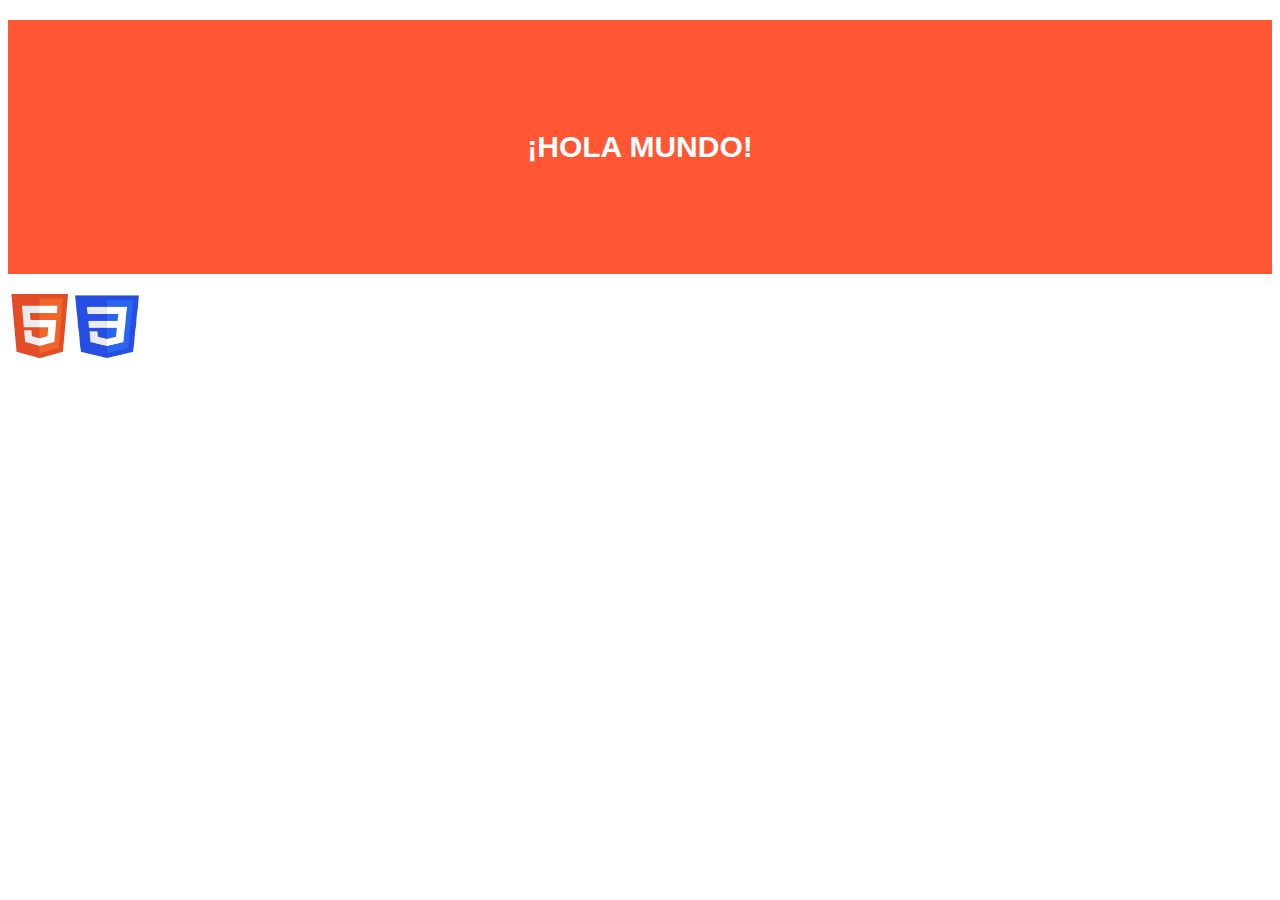
==== index.html @ f081b15b "Ficheros practica" ====
<!DOCTYPE HTML>

<html lang="es">
<head>
    <!-- Datos que describen el documento -->
    <meta charset="UTF-8">

    <title>Comenzando</title>

    <link rel="stylesheet" type="text/css" href="estilo.css" />
</head>

<body>
    <!-- Datos con el contenidos que aparece en el navegador -->
    <h1>¡Hola mundo!</h1>
    
    <a href="https://validator.w3.org/check?uri=referer">
        <img src="images/HTML5.png" alt=" HTML5 Válido!" /></a>

    <a href=" http://jigsaw.w3.org/css-validator/check/referer ">
        <img src="images/CSS3.png"
        alt="CSS Válido!" height="63" width="64"/></a>
</body>
</html>
---- estilo.css ----
body {
      font: 400 15px Tahoma,sans-serif; /*Familia sans-serif*/
      line-height: 1.8;
      color: #818181;
  }
h1 {
      background-color:#FF5733; 
      color: #fff;
      text-transform: uppercase;
      padding: 100px 25px;
      text-align: center;     
  }
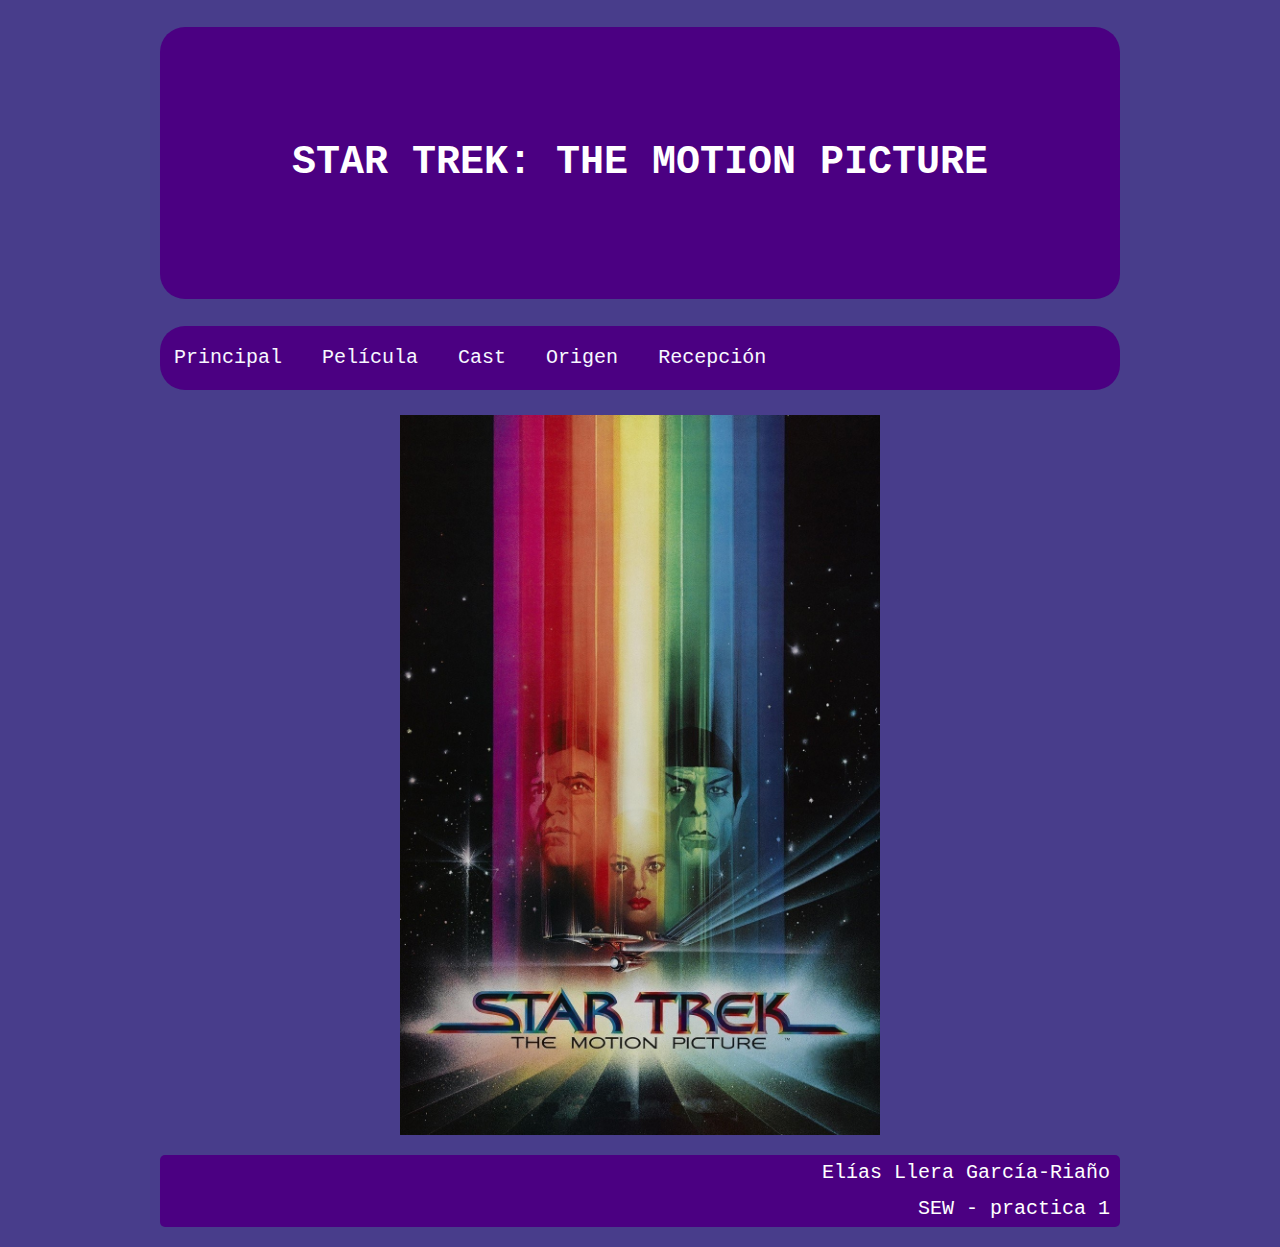
==== commit 76046cde: "Add files via upload" ====
--- a/index.html
+++ b/index.html
@@ -1,24 +1,41 @@
-<!DOCTYPE HTML>
-
-<html lang="es">
-<head>
-    <!-- Datos que describen el documento -->
-    <meta charset="UTF-8">
-
-    <title>Comenzando</title>
-
-    <link rel="stylesheet" type="text/css" href="estilo.css" />
-</head>
-
-<body>
-    <!-- Datos con el contenidos que aparece en el navegador -->
-    <h1>¡Hola mundo!</h1>
-    
-    <a href="https://validator.w3.org/check?uri=referer">
-        <img src="images/HTML5.png" alt=" HTML5 Válido!" /></a>
-
-    <a href=" http://jigsaw.w3.org/css-validator/check/referer ">
-        <img src="images/CSS3.png"
-        alt="CSS Válido!" height="63" width="64"/></a>
-</body>
+<!DOCTYPE HTML>
+
+<html lang="es">
+
+<head>
+    <!-- Datos que describen el documento -->
+    <meta charset="UTF-8">
+
+    <title>Star Trek</title>
+
+    <link rel="stylesheet" type="text/css" href="estilo.css" />
+    <link rel="layoutsheet" type="text/css" href="layout.css" />
+    
+    <META NAME="Star Trek: The Motion Picture" CONTENT="Information about the movie 'Star Trek: The Motion Picture'">
+</head>
+
+<body>
+    <header>
+        <h1>Star Trek: The Motion Picture</h1>
+    </header>
+
+    <nav>
+        <a href="index.html"> Principal </a>
+        <a href="pelicula.html"> Película </a>
+        <a href="cast.html"> Cast </a>
+        <a href="origen.html"> Origen </a>
+        <a href="recepcion.html"> Recepción </a>
+    </nav>
+
+    <aside>
+        <a href="pelicula.html">
+            <img id="poster1" src="multimedia/poster.jpg" alt="Poster de la película">
+        </a>
+    </aside>
+
+    <footer>
+        <p>Elías Llera García-Riaño <br> SEW - practica 1</p>
+    </footer>
+</body>
+
 </html>--- a/estilo.css
+++ b/estilo.css
@@ -1,14 +1,167 @@
-body {
-      font: 400 15px Tahoma,sans-serif; /*Familia sans-serif*/
-      line-height: 1.8;
-      color: #818181;
-  }
-h1 {
-      background-color:#FF5733; 
-      color: #fff;
-      text-transform: uppercase;
-      padding: 100px 25px;
-      text-align: center;     
-  }
-
-
+/**Selector Specifity: (0,0,1)*/
+body {
+  font-family: Courier, monospace; 
+  font-size: 20px;
+  line-height: 1.8;
+  background-color: darkslateblue;
+  color: whitesmoke;
+  margin-left: 10pc;
+  margin-right: 10pc;
+}
+
+/**Selector Specifity: (0,0,1)*/
+h1{
+  background-color: indigo; 
+  color: #fff;
+  border-radius: 25px;
+  text-transform: uppercase;
+  padding: 100px 25px;
+  text-align: center;     
+}
+
+/**Selector Specifity: (0,0,1)*/
+h2{
+  background-color: dodgerblue;
+  border-top-left-radius: 25px;
+  border-top-right-radius: 25px;
+  border-bottom-left-radius: 25px;
+  text-indent: 30px;
+  text-transform: uppercase;
+}
+
+/**Selector Specifity: (0,0,1)*/
+footer{
+  background-color: indigo; 
+  color: #fff;
+  border-radius: 5px;
+  text-align: right;  
+  padding-right: 10px;
+}
+
+/**Selector Specifity: (1,0,0)*/
+#cast {
+  width: 100%;
+}
+
+/**Selector Specifity: (0,0,1)*/
+th, td{
+  border-bottom: 1px solid ghostwhite;
+}
+
+/**Selector Specifity: (0,0,1)*/
+th{
+  height: 75px;
+  font-style: bold;
+  font-size: larger;
+}
+
+/**Selector Specifity: (0,0,1)*/
+td{
+  height: 50px;
+}
+
+/**Selector Specifity: (0,0,1)*/
+nav{
+  background-color: indigo;
+  border-radius: 25px;
+  text-align: left;
+}
+
+/**Selector Specifity: (0,0,2)*/
+nav a{
+  display: inline-block;
+  color:ghostwhite;
+  text-align: center;
+  padding: 14px;
+  text-decoration: none;
+}
+
+/**Selector Specifity: (0,1,2)*/
+nav a:hover{
+  background-color: turquoise;
+  border-radius: 25px;
+}
+
+/**Selector Specifity: (0,0,1)*/
+section{
+  background-color: blanchedalmond;
+  color: black;
+  text-align: justify;
+  border-radius: 10px;
+  text-indent: 0.5cm;
+  padding: 00.5cm;
+}
+
+/**Selector Specifity: (1,0,0)*/
+#poster1{
+  display: block;
+  margin-left: auto;
+  margin-right: auto;
+  width: 50%;
+  padding-top: 25px;
+}
+
+/**Selector Specifity: (1,0,0)*/
+#poster2{
+  display: block;
+  margin-left: auto;
+  margin-right: auto;
+  width: 100%;
+  border-radius: 5px;
+}
+
+/**Selector Specifity: (1,0,0)*/
+#trailer{
+  border-radius: 10px;
+  width: 20pc;
+}
+
+/**Selector Specifity: (1,0,1)*/
+#bloqueEfectos p{
+  text-align: center;
+  text-indent: 0cm;
+}
+
+/**Selector Specifity: (1,0,0)*/
+#efectos{
+  width: 20%;
+}
+
+/**Selector Specifity: (1,0,2)*/
+#cast tr td{
+  border: 10px
+}
+
+/**Selector Specifity: (0,0,1)*/
+aside{
+  text-align: center;
+}
+
+/**Selector Specifity: (1,0,0)*/
+#serieOriginal{
+  width: 40%;
+}
+
+/**Selector Specifity: (1,0,0)*/
+#fotoReview{
+  width: 100px;
+  border-radius: 10px;
+}
+
+/**Selector Specifity: (1,0,0)*/
+#review{
+  padding-right: 20%;
+  text-align: center;
+}
+
+/**Selector Specifity: (1,0,1)*/
+#review td{
+  border: 1px solid black;
+}
+
+/**Selector Specifity: (0,0,1)*/
+td{
+  text-indent: 0.5cm;
+  padding-right: 10px;
+  border: 0cm;
+}--- a/layout.css
+++ b/layout.css
@@ -0,0 +1,4 @@
+body{
+    display: flex;
+    flex-flow: row wrap;
+}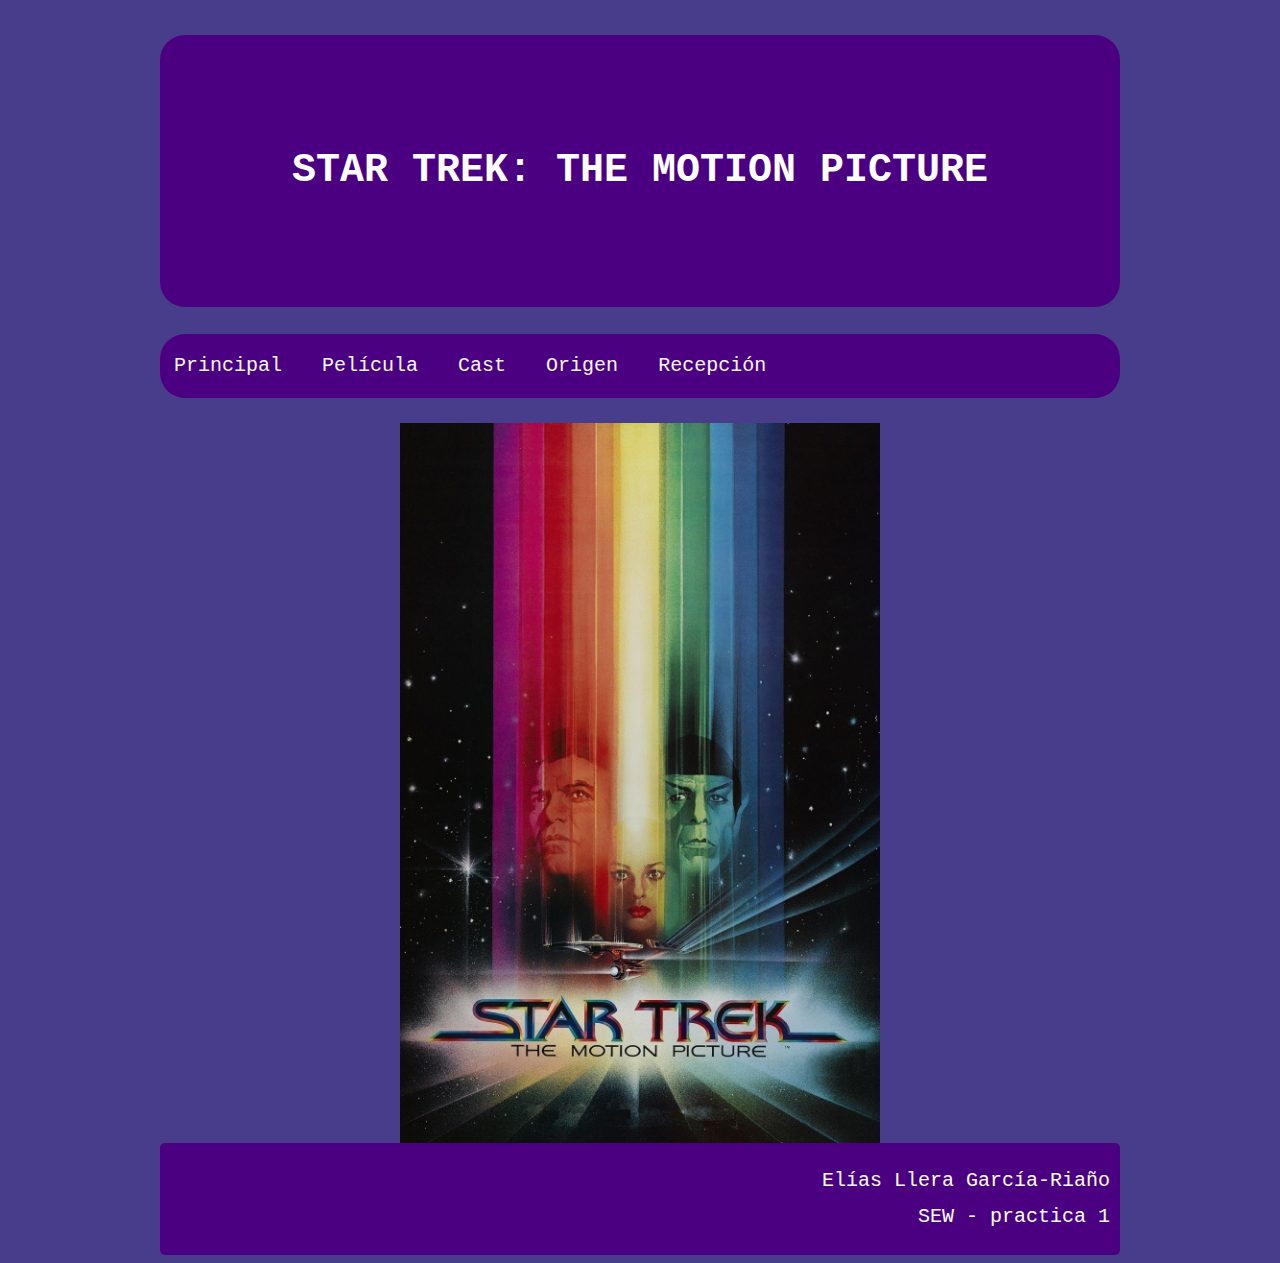
==== commit ff79cfd2: "Primera layout aplicada" ====
--- a/index.html
+++ b/index.html
@@ -9,9 +9,9 @@
     <title>Star Trek</title>
 
     <link rel="stylesheet" type="text/css" href="estilo.css" />
-    <link rel="layoutsheet" type="text/css" href="layout.css" />
-    
-    <META NAME="Star Trek: The Motion Picture" CONTENT="Information about the movie 'Star Trek: The Motion Picture'">
+    <link rel="stylesheet" type="text/css" href="layout.css" />
+
+    <meta name="viewport" content="width=device-width, initial-scale=1.0, maximum-scale=1.0, minimum-scale=1.0, user-scalable=yes">
 </head>
 
 <body>
--- a/layout.css
+++ b/layout.css
@@ -1,4 +1,6 @@
-body{
-    display: flex;
-    flex-flow: row wrap;
-}+/*001*/
+body {
+    display: grid;
+    grid-template-columns: auto;
+    grid-column: 1;
+  }
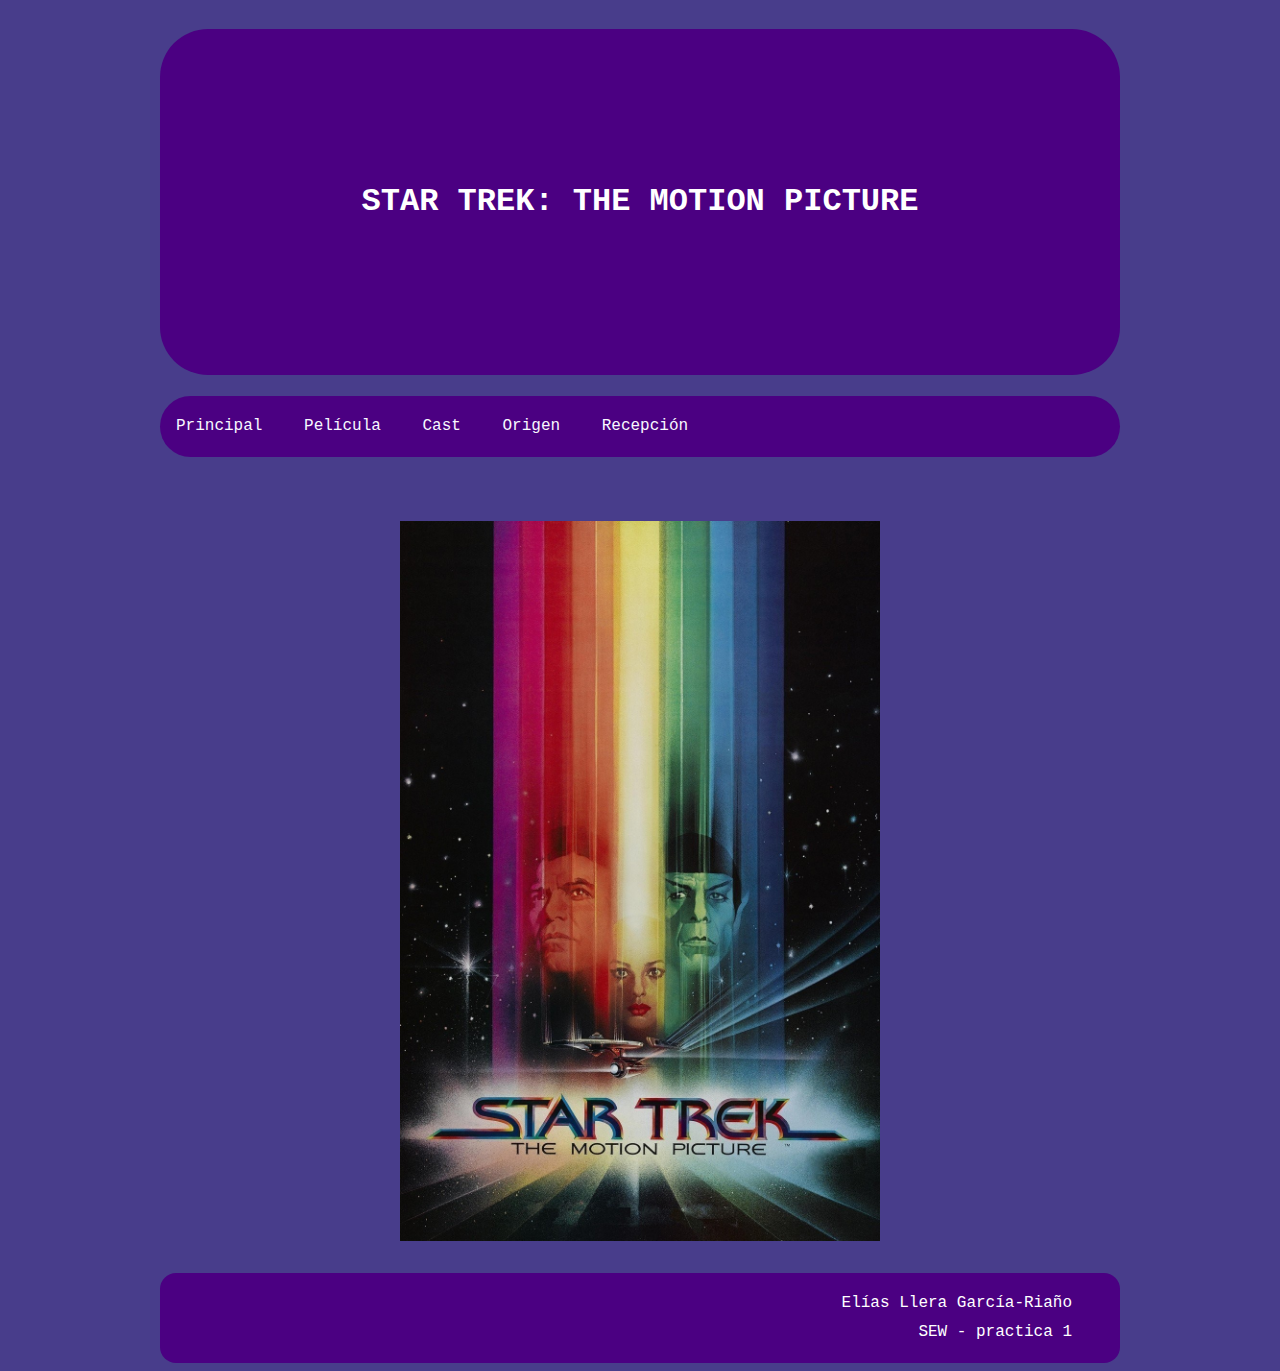
==== commit 8a120796: "Solucionados primeros errores de validacion" ====
--- a/index.html
+++ b/index.html
@@ -11,7 +11,7 @@
     <link rel="stylesheet" type="text/css" href="estilo.css" />
     <link rel="stylesheet" type="text/css" href="layout.css" />
 
-    <meta name="viewport" content="width=device-width, initial-scale=1.0, maximum-scale=1.0, minimum-scale=1.0, user-scalable=yes">
+    <meta name="viewport" content="width=device-width, initial-scale=1.0">
 </head>
 
 <body>
--- a/estilo.css
+++ b/estilo.css
@@ -1,7 +1,7 @@
 /**Selector Specifity: (0,0,1)*/
 body {
   font-family: Courier, monospace; 
-  font-size: 20px;
+  font-size: 1rem;
   line-height: 1.8;
   background-color: darkslateblue;
   color: whitesmoke;
@@ -13,19 +13,19 @@
 h1{
   background-color: indigo; 
   color: #fff;
-  border-radius: 25px;
+  border-radius: 3rem;
   text-transform: uppercase;
-  padding: 100px 25px;
+  padding: 9rem 2rem;
   text-align: center;     
 }
 
 /**Selector Specifity: (0,0,1)*/
 h2{
   background-color: dodgerblue;
-  border-top-left-radius: 25px;
-  border-top-right-radius: 25px;
-  border-bottom-left-radius: 25px;
-  text-indent: 30px;
+  border-top-left-radius: 3rem;
+  border-top-right-radius: 3rem;
+  border-bottom-left-radius: 3rem;
+  text-indent: 2rem;
   text-transform: uppercase;
 }
 
@@ -33,9 +33,9 @@
 footer{
   background-color: indigo; 
   color: #fff;
-  border-radius: 5px;
-  text-align: right;  
-  padding-right: 10px;
+  border-radius: 1rem;
+  text-align: right;
+  padding-right: 3rem;
 }
 
 /**Selector Specifity: (1,0,0)*/
@@ -50,21 +50,23 @@
 
 /**Selector Specifity: (0,0,1)*/
 th{
-  height: 75px;
-  font-style: bold;
+  height: 3rem;
   font-size: larger;
 }
 
 /**Selector Specifity: (0,0,1)*/
 td{
-  height: 50px;
+  height: 4rem;
+  text-indent: 1rem;
+  padding-right: 2rem;
 }
 
 /**Selector Specifity: (0,0,1)*/
 nav{
   background-color: indigo;
-  border-radius: 25px;
+  border-radius: 3rem;
   text-align: left;
+  margin-bottom: 2rem;
 }
 
 /**Selector Specifity: (0,0,2)*/
@@ -72,13 +74,14 @@
   display: inline-block;
   color:ghostwhite;
   text-align: center;
-  padding: 14px;
+  padding: 1rem;
   text-decoration: none;
 }
 
 /**Selector Specifity: (0,1,2)*/
 nav a:hover{
   background-color: turquoise;
+  color: black;
   border-radius: 25px;
 }
 
@@ -87,9 +90,10 @@
   background-color: blanchedalmond;
   color: black;
   text-align: justify;
-  border-radius: 10px;
-  text-indent: 0.5cm;
-  padding: 00.5cm;
+  border-radius: 2rem;
+  text-indent: 2rem;
+  padding: 2rem;
+  margin-bottom: 2rem;
 }
 
 /**Selector Specifity: (1,0,0)*/
@@ -98,7 +102,8 @@
   margin-left: auto;
   margin-right: auto;
   width: 50%;
-  padding-top: 25px;
+  padding-top: 2rem;
+  padding-bottom: 2rem;
 }
 
 /**Selector Specifity: (1,0,0)*/
@@ -112,8 +117,8 @@
 
 /**Selector Specifity: (1,0,0)*/
 #trailer{
-  border-radius: 10px;
-  width: 20pc;
+  border-radius: 1rem;
+  width: 20rem;
 }
 
 /**Selector Specifity: (1,0,1)*/
@@ -129,7 +134,7 @@
 
 /**Selector Specifity: (1,0,2)*/
 #cast tr td{
-  border: 10px
+  border: 1px solid ghostwhite
 }
 
 /**Selector Specifity: (0,0,1)*/
@@ -143,25 +148,35 @@
 }
 
 /**Selector Specifity: (1,0,0)*/
-#fotoReview{
-  width: 100px;
+#fotoReview1{
+  width: 6rem;
   border-radius: 10px;
 }
 
 /**Selector Specifity: (1,0,0)*/
-#review{
+#review1{
   padding-right: 20%;
   text-align: center;
 }
 
 /**Selector Specifity: (1,0,1)*/
-#review td{
+#review1 td{
   border: 1px solid black;
 }
 
-/**Selector Specifity: (0,0,1)*/
-td{
-  text-indent: 0.5cm;
-  padding-right: 10px;
-  border: 0cm;
+/**Selector Specifity: (1,0,0)*/
+#fotoReview2{
+  width: 6rem;
+  border-radius: 10px;
+}
+
+/**Selector Specifity: (1,0,0)*/
+#review2{
+  padding-right: 20%;
+  text-align: center;
+}
+
+/**Selector Specifity: (1,0,1)*/
+#review2 td{
+  border: 1px solid black;
 }